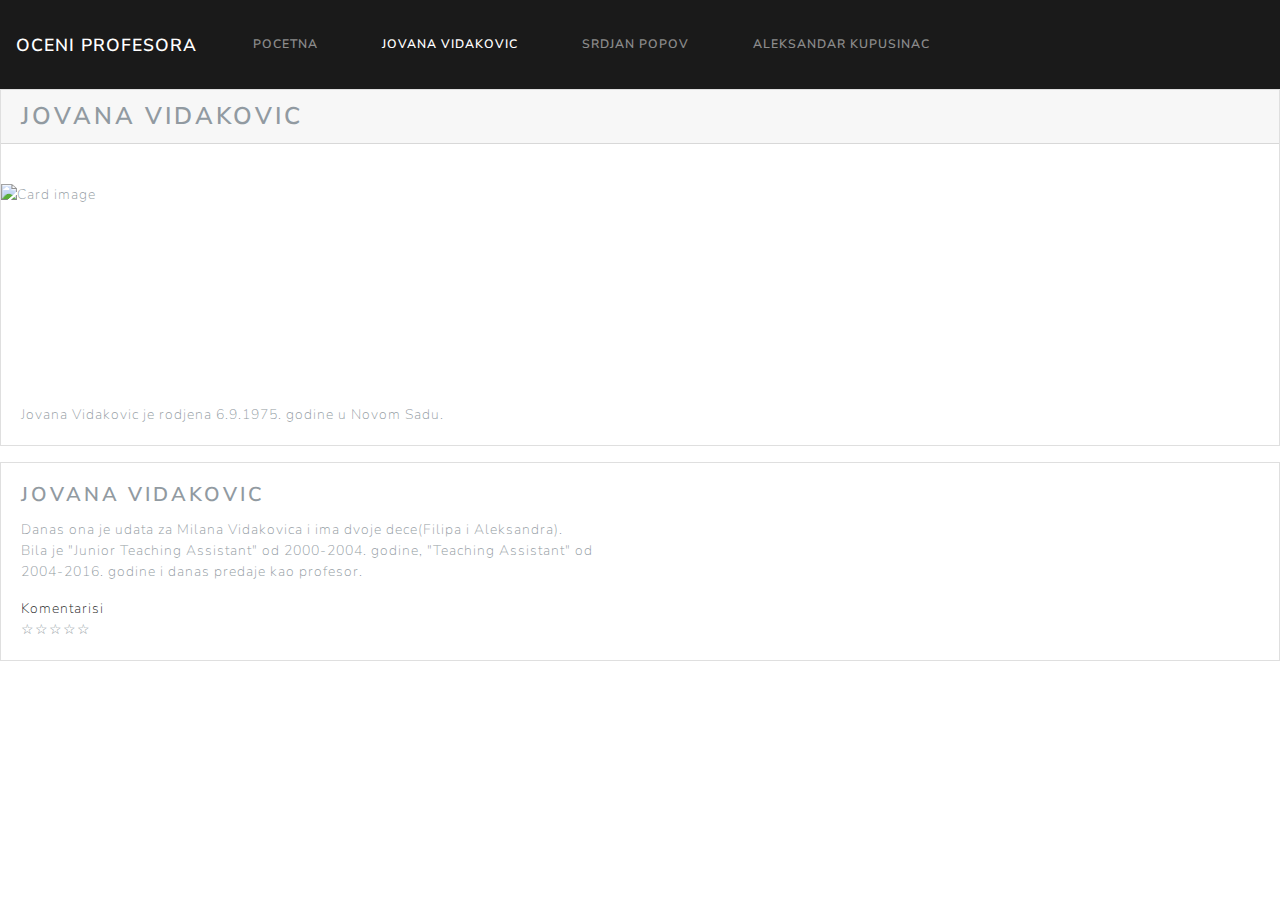
==== MIBP Sajt Bootstrap/Nastavnik1/index.html @ 3a89fdaa "Dodao sajt uradjen sa Bootstrapom" ====
<!DOCTYPE html>
<html>
  <head>
    <meta charset="UTF-8"></meta>
    <link rel="stylesheet" type="text/css" href="../css/bootstrap.min.css">
    <title>Oceni Profesora</title>
  </head>
  <body>
<nav class="navbar navbar-expand-lg navbar-dark bg-primary">
  <a class="navbar-brand" href="#">Oceni Profesora</a>
  <button class="navbar-toggler" type="button" data-toggle="collapse" data-target="#navbarColor01" aria-controls="navbarColor01" aria-expanded="false" aria-label="Toggle navigation" style="">
    <span class="navbar-toggler-icon"></span>
  </button>

  <div class="collapse navbar-collapse" id="navbarColor01">
    <ul class="navbar-nav mr-auto">
      <li class="nav-item">
        <a class="nav-link" href="../index.html">Pocetna</a>
      </li>
      <li class="nav-item active">
        <a class="nav-link" href="#">Jovana Vidakovic<span class="sr-only">(current)</span></a>
      </li>
      <li class="nav-item">
        <a class="nav-link" href="../Nastavnik2/index.html">Srdjan Popov</a>
      </li>
      <li class="nav-item">
        <a class="nav-link" href="../Nastavnik3/index.html">Aleksandar Kupusinac</a>
      </li>
    </ul>
  </div>
</nav>
	<div class="card mb-3">
  <h3 class="card-header">Jovana Vidakovic</h3>
  <div class="card-body">
  </div>
  <img style="height: 200px; width: 200px; display: block;" src="http://www.is.pmf.uns.ac.rs/vidakovicj/img/Jovana.jpg" alt="Card image">
  <div class="card-body">
    <p class="card-text">Jovana Vidakovic je rodjena 6.9.1975. godine u Novom Sadu.</p>
  </div>
</div>
<div class="card">
  <div class="card-body">
    <h4 class="card-title">Jovana Vidakovic</h4>
    <p class="card-text">Danas ona je udata za Milana Vidakovica i ima dvoje dece(Filipa i Aleksandra).<br>Bila je "Junior Teaching Assistant" od 2000-2004. godine, "Teaching Assistant" od<br>2004-2016. godine i danas predaje kao profesor.</p>
    <a href="../Komentar/Komentar.html" class="card-link">Komentarisi</a>
<div class="rating">
			<span>☆</span><span>☆</span><span>☆</span><span>☆</span><span>☆</span>
		</div>
  </div>
</div>
<!-- jQuery first, then Popper.js, then Bootstrap JS -->
	<script src="https://code.jquery.com/jquery-3.2.1.slim.min.js" integrity="sha384-KJ3o2DKtIkvYIK3UENzmM7KCkRr/rE9/Qpg6aAZGJwFDMVNA/GpGFF93hXpG5KkN" crossorigin="anonymous"></script>
	<script src="https://cdnjs.cloudflare.com/ajax/libs/popper.js/1.12.9/umd/popper.min.js" integrity="sha384-ApNbgh9B+Y1QKtv3Rn7W3mgPxhU9K/ScQsAP7hUibX39j7fakFPskvXusvfa0b4Q" crossorigin="anonymous"></script>
  <script src="../js/bootstrap.min.js" integrity="sha384-JZR6Spejh4U02d8jOt6vLEHfe/JQGiRRSQQxSfFWpi1MquVdAyjUar5+76PVCmYl" crossorigin="anonymous"></script>
  </body>
</html>
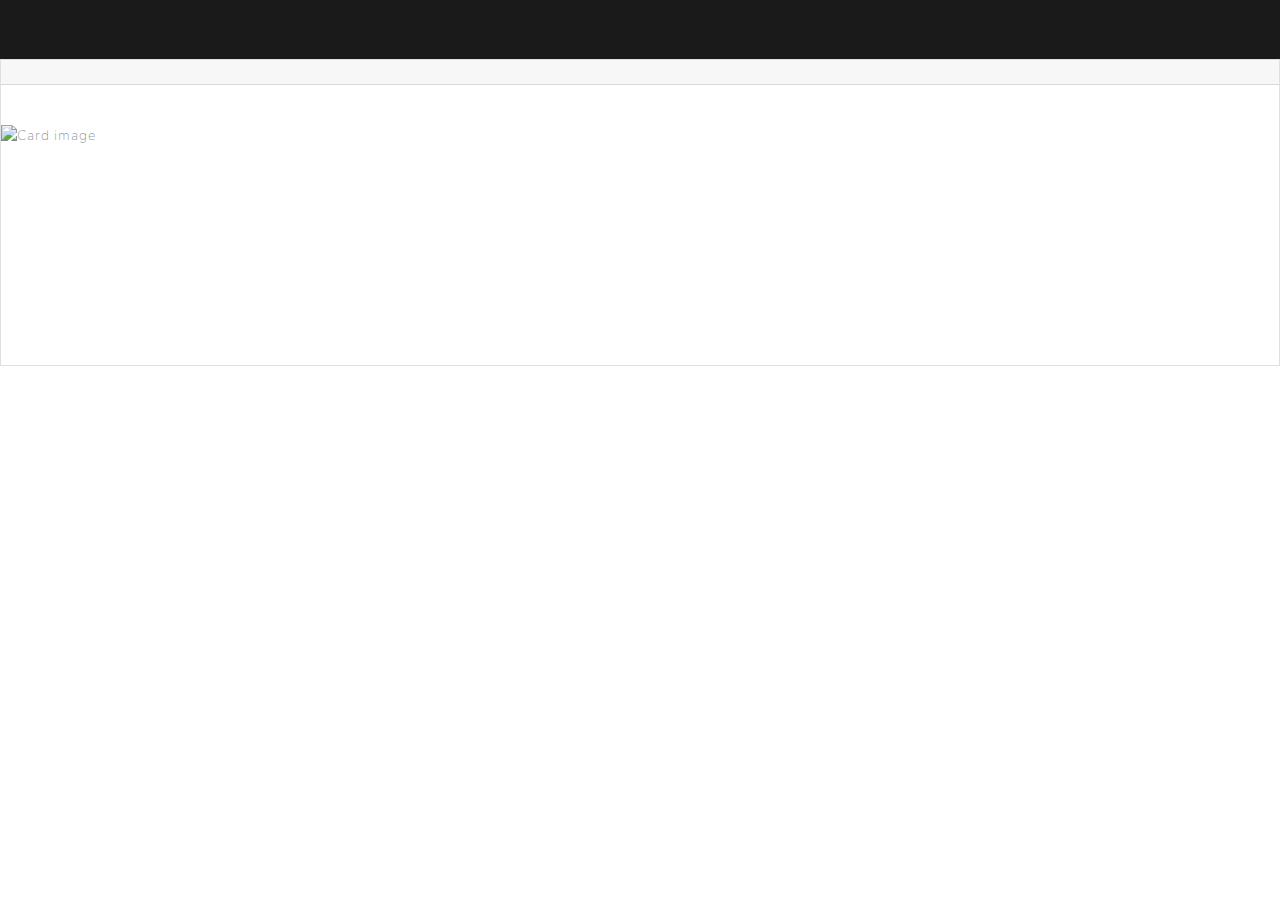
==== commit 7ee42366: "Dodao javascript" ====
--- a/MIBP Sajt Bootstrap/Nastavnik1/index.html
+++ b/MIBP Sajt Bootstrap/Nastavnik1/index.html
@@ -3,61 +3,26 @@
   <head>
     <meta charset="UTF-8"></meta>
     <link rel="stylesheet" type="text/css" href="../css/bootstrap.min.css">
-    <title>Oceni Profesora</title>
+    <title id="naslov"></title>
   </head>
-  <body>
+  <body onload="Nastavniks()">
 <nav class="navbar navbar-expand-lg navbar-dark bg-primary">
-  <a class="navbar-brand" href="#">Oceni Profesora</a>
-  <button class="navbar-toggler" type="button" data-toggle="collapse" data-target="#navbarColor01" aria-controls="navbarColor01" aria-expanded="false" aria-label="Toggle navigation" style="">
-    <span class="navbar-toggler-icon"></span>
-  </button>
+  <a class="navbar-brand" href="#" onclick="Home()" id = "naslov"></a>
 
-  <div class="collapse navbar-collapse" id="navbarColor01">
-    <ul class="navbar-nav mr-auto">
-      <li class="nav-item">
-        <a class="nav-link" href="../index.html">Pocetna</a>
-      </li>
-      <li class="nav-item active">
-        <a class="nav-link" href="#">Jovana Vidakovic<span class="sr-only">(current)</span></a>
-      </li>
-      <li class="nav-item">
-        <a class="nav-link" href="../Nastavnik2/index.html">Srdjan Popov</a>
-      </li>
-      <li class="nav-item">
-        <a class="nav-link" href="../Nastavnik3/index.html">Aleksandar Kupusinac</a>
-      </li>
-    </ul>
-  </div>
 </nav>
 	<div class="card mb-3">
-  <h3 class="card-header">Jovana Vidakovic</h3>
+  <h3 class="card-header" id = "ime"></h3>
   <div class="card-body">
   </div>
-  <img style="height: 200px; width: 200px; display: block;" src="http://www.is.pmf.uns.ac.rs/vidakovicj/img/Jovana.jpg" alt="Card image">
+  <img style="height: 200px; width: 200px; display: block;" id="slika" alt="Card image">
   <div class="card-body">
-    <p class="card-text">Jovana Vidakovic je rodjena 6.9.1975. godine u Novom Sadu.</p>
+    <p class="card-text" id="text"></p>
   </div>
 </div>
-<div class="card">
-  <div class="card-body">
-    <h4 class="card-title">Jovana Vidakovic</h4>
-    <p class="card-text">Danas ona je udata za Milana Vidakovica i ima dvoje dece(Filipa i Aleksandra).<br>Bila je "Junior Teaching Assistant" od 2000-2004. godine, "Teaching Assistant" od<br>2004-2016. godine i danas predaje kao profesor.</p>
-    <a href="../Komentar/Komentar.html" class="card-link">Komentarisi</a>
-<div class="rating">
-			<span>☆</span><span>☆</span><span>☆</span><span>☆</span><span>☆</span>
-		</div>
-  </div>
-</div>
+<script src = ../index.js></script>
 <!-- jQuery first, then Popper.js, then Bootstrap JS -->
 	<script src="https://code.jquery.com/jquery-3.2.1.slim.min.js" integrity="sha384-KJ3o2DKtIkvYIK3UENzmM7KCkRr/rE9/Qpg6aAZGJwFDMVNA/GpGFF93hXpG5KkN" crossorigin="anonymous"></script>
 	<script src="https://cdnjs.cloudflare.com/ajax/libs/popper.js/1.12.9/umd/popper.min.js" integrity="sha384-ApNbgh9B+Y1QKtv3Rn7W3mgPxhU9K/ScQsAP7hUibX39j7fakFPskvXusvfa0b4Q" crossorigin="anonymous"></script>
   <script src="../js/bootstrap.min.js" integrity="sha384-JZR6Spejh4U02d8jOt6vLEHfe/JQGiRRSQQxSfFWpi1MquVdAyjUar5+76PVCmYl" crossorigin="anonymous"></script>
   </body>
 </html>
-
-
-
-
-
-
-
